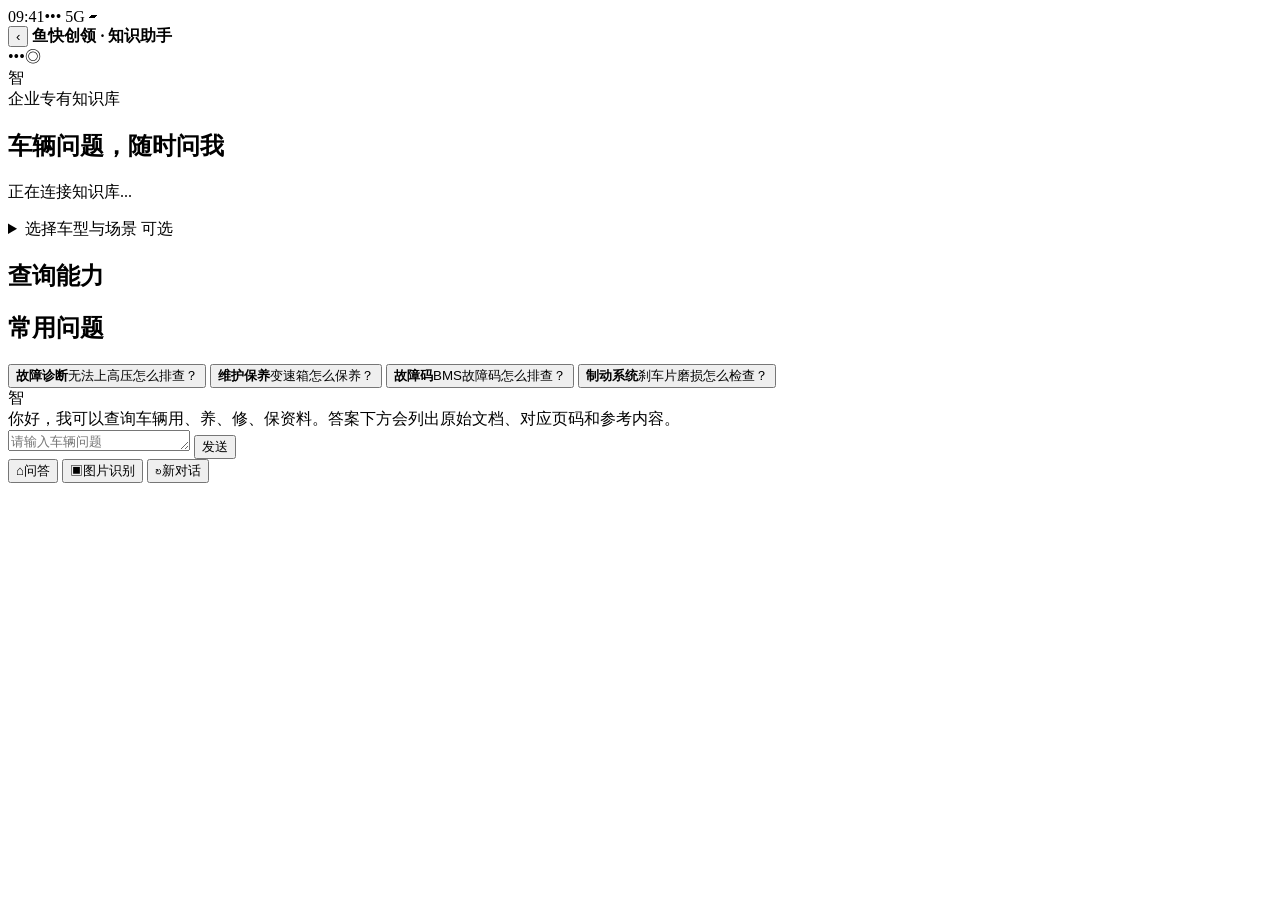
==== web/mini/index.html @ 61e0cde7 "整理原版知识库与问答源码" ====
<!doctype html>
<html lang="zh-CN">
  <head>
    <meta charset="utf-8" />
    <meta name="viewport" content="width=device-width,initial-scale=1,viewport-fit=cover" />
    <meta name="theme-color" content="#f6f7f8" />
    <title>鱼快创领 · 商用车知识助手</title>
    <link rel="stylesheet" href="/mini/mini.css" />
  </head>
  <body>
    <div class="mini-shell">
      <header class="mini-header">
        <div class="status-row"><span id="clock">09:41</span><span>••• 5G ▰</span></div>
        <div class="nav-row">
          <button class="back" type="button" aria-label="返回电脑版" onclick="location.href='/'">‹</button>
          <strong>鱼快创领 · 知识助手</strong>
          <div class="capsule"><span>•••</span><i></i><span>◎</span></div>
        </div>
      </header>

      <main id="scrollArea">
        <section class="welcome">
          <div class="bot-mark">智</div>
          <div>
            <span class="eyebrow">企业专有知识库</span>
            <h1>车辆问题，随时问我</h1>
            <p id="agentStatus">正在连接知识库...</p>
          </div>
        </section>

        <details class="filters">
          <summary>选择车型与场景 <span>可选</span></summary>
          <div class="filter-grid">
            <label>车型<select id="vehicleSeries"><option value="">全部车型</option></select></label>
            <label>场景<select id="scene"><option value="">全部场景</option><option>用</option><option>养</option><option>修</option><option>保</option></select></label>
            <label>回答模式<select id="answerMode"><option value="fast">快速问答</option><option value="deep">深度诊断</option></select></label>
          </div>
        </details>

        <section class="quick-section" id="capabilitySection">
          <h2>查询能力</h2>
          <div id="capabilityList" class="capability-list"></div>
        </section>

        <section class="quick-section" id="historySection" hidden>
          <h2>最近记录</h2>
          <div id="historyList" class="history-list"></div>
        </section>

        <section class="quick-section" id="quickSection">
          <h2>常用问题</h2>
          <div class="quick-grid">
            <button type="button"><b>故障诊断</b><span>无法上高压怎么排查？</span></button>
            <button type="button"><b>维护保养</b><span>变速箱怎么保养？</span></button>
            <button type="button"><b>故障码</b><span>BMS故障码怎么排查？</span></button>
            <button type="button"><b>制动系统</b><span>刹车片磨损怎么检查？</span></button>
          </div>
        </section>

        <section id="conversation" class="conversation" aria-live="polite">
          <article class="bubble-row assistant">
            <div class="avatar">智</div>
            <div class="bubble">你好，我可以查询车辆用、养、修、保资料。答案下方会列出原始文档、对应页码和参考内容。</div>
          </article>
        </section>
      </main>

      <section class="composer-wrap">
        <div id="imageStatus" class="image-status" hidden></div>
        <form id="askForm" class="composer">
          <textarea id="question" rows="1" placeholder="请输入车辆问题" required></textarea>
          <button id="sendButton" type="submit">发送</button>
        </form>
        <nav class="tabbar" aria-label="底部导航">
          <button class="active" type="button"><span>⌂</span>问答</button>
          <button type="button" id="imageButton"><span>▣</span>图片识别</button>
          <button type="button" id="clearButton"><span>↻</span>新对话</button>
        </nav>
        <input id="imageInput" type="file" accept="image/*" capture="environment" hidden />
      </section>
    </div>
    <script src="/mini/mini.js"></script>
  </body>
</html>
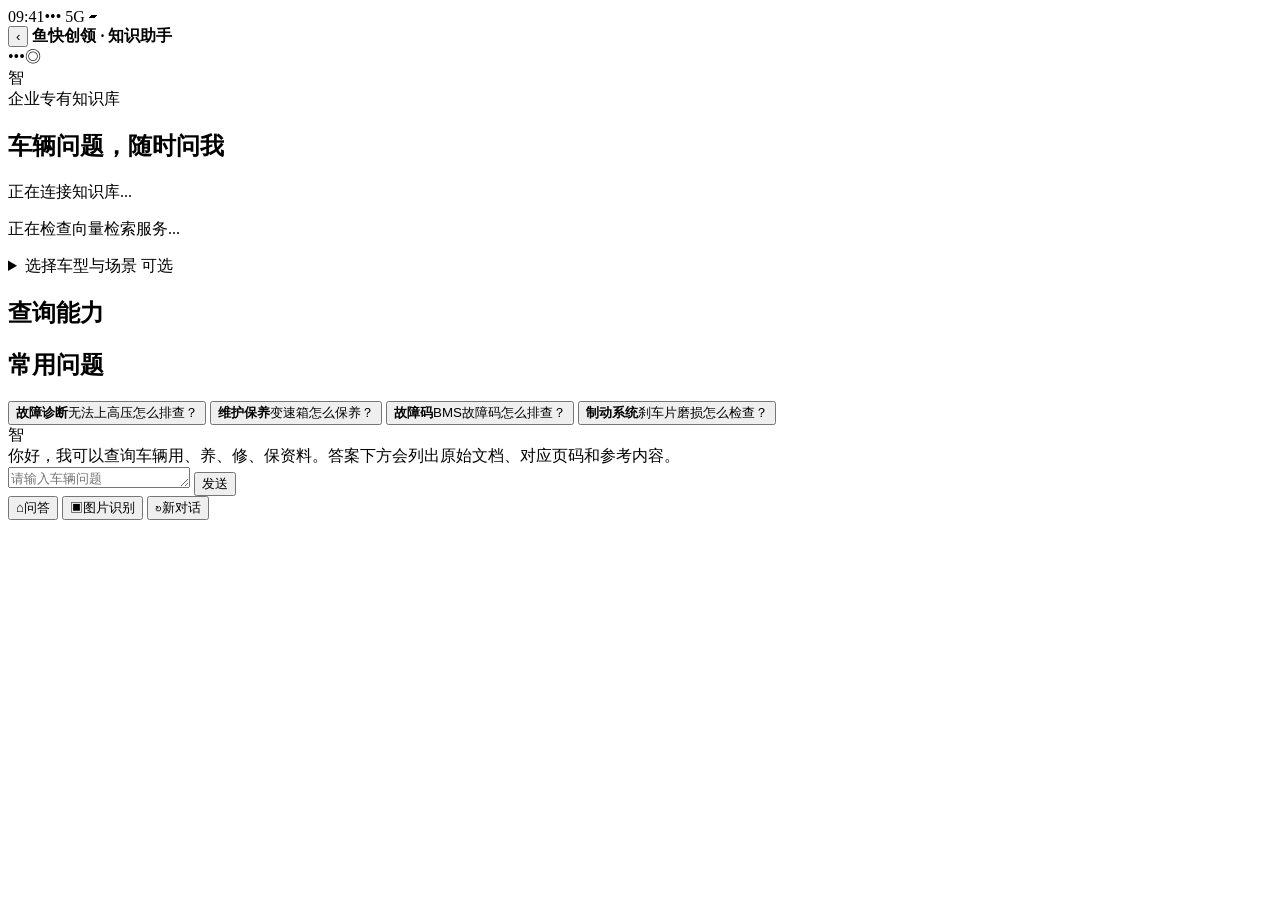
==== commit 376b3bb1: "升级小程序分类向量检索策略" ====
--- a/web/mini/index.html
+++ b/web/mini/index.html
@@ -25,6 +25,7 @@
             <span class="eyebrow">企业专有知识库</span>
             <h1>车辆问题，随时问我</h1>
             <p id="agentStatus">正在连接知识库...</p>
+            <p id="retrievalStatus" class="retrieval-status">正在检查向量检索服务...</p>
           </div>
         </section>
 
